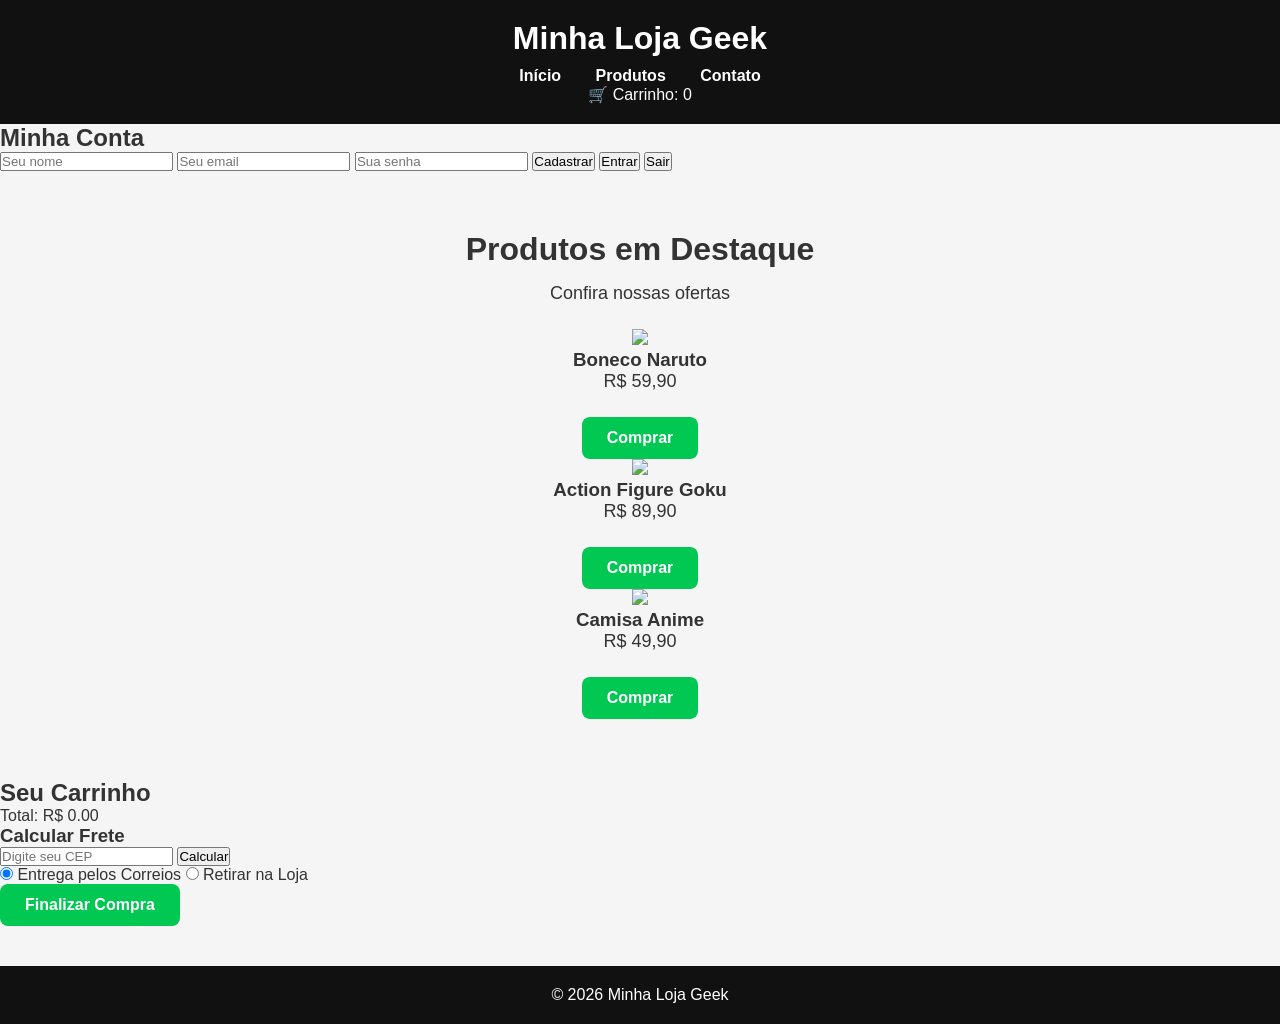
==== index.html @ 5bd282c7 "Add files via upload" ====
<!DOCTYPE html>
<html lang="pt-BR">
<head>
  <meta charset="UTF-8">
  <meta name="viewport" content="width=device-width, initial-scale=1.0">
  <title>Minha Loja Geek</title>
  <link rel="stylesheet" href="style.css">
</head>
<body>

<header>
  <h1>Minha Loja Geek</h1>

  <nav>
    <a href="#">Início</a>
    <a href="#">Produtos</a>
    <a href="#">Contato</a>
  </nav>

  <div class="carrinho-topo">
    🛒 Carrinho: <span id="contador">0</span>
  </div>
</header>

<!-- LOGIN -->
<section class="login-area">
<h2>Minha Conta</h2>

<input type="text" id="nome" placeholder="Seu nome">
<input type="email" id="email" placeholder="Seu email">
<input type="password" id="senha" placeholder="Sua senha">

<button onclick="cadastrar()">Cadastrar</button>
<button onclick="entrar()">Entrar</button>
<button onclick="sair()">Sair</button>

<p id="usuario-logado"></p>
</section>

<main>
  <h2>Produtos em Destaque</h2>
  <p>Confira nossas ofertas</p>

  <section class="produtos">

    <div class="card">
      <img src="https://via.placeholder.com/200">
      <h3>Boneco Naruto</h3>
      <p class="preco">R$ 59,90</p>
      <a href="#" class="botao" onclick="comprar('Boneco Naruto',59.90)">Comprar</a>
    </div>

    <div class="card">
      <img src="https://via.placeholder.com/200">
      <h3>Action Figure Goku</h3>
      <p class="preco">R$ 89,90</p>
      <a href="#" class="botao" onclick="comprar('Action Figure Goku',89.90)">Comprar</a>
    </div>

    <div class="card">
      <img src="https://via.placeholder.com/200">
      <h3>Camisa Anime</h3>
      <p class="preco">R$ 49,90</p>
      <a href="#" class="botao" onclick="comprar('Camisa Anime',49.90)">Comprar</a>
    </div>

  </section>
</main>

<!-- CARRINHO -->
<section class="painel-carrinho">
  <h2>Seu Carrinho</h2>

  <ul id="lista-carrinho"></ul>

  <p>Total: R$ <span id="total">0.00</span></p>

  <!-- FRETE REAL -->
  <div class="frete">
    <h3>Calcular Frete</h3>

    <input type="text" id="cep" placeholder="Digite seu CEP">

    <button onclick="calcularFrete()">Calcular</button>

    <div id="resultado-frete"></div>

    <label>
      <input type="radio" name="entrega" value="entrega" checked>
      Entrega pelos Correios
    </label>

    <label>
      <input type="radio" name="entrega" value="retirada">
      Retirar na Loja
    </label>
  </div>

  <a href="#" class="botao" onclick="finalizarCompra()">Finalizar Compra</a>

  <div id="resumo-pedido"></div>
</section>

<footer>
  <p>© 2026 Minha Loja Geek</p>
</footer>

<script>

// LOGIN
let usuario = JSON.parse(localStorage.getItem("usuario")) || null;

function cadastrar(){
  let nome = document.getElementById("nome").value;
  let email = document.getElementById("email").value;
  let senha = document.getElementById("senha").value;

  if(!nome || !email || !senha){
    alert("Preencha tudo!");
    return;
  }

  localStorage.setItem("usuario", JSON.stringify({nome,email,senha}));
  alert("Cadastrado!");
}

function entrar(){
  let email = document.getElementById("email").value;
  let senha = document.getElementById("senha").value;

  let user = JSON.parse(localStorage.getItem("usuario"));

  if(user && user.email === email && user.senha === senha){
    document.getElementById("usuario-logado").innerText = "Logado como: " + user.nome;
  } else {
    alert("Login inválido");
  }
}

function sair(){
  document.getElementById("usuario-logado").innerText = "";
}

// CARRINHO
let carrinho = JSON.parse(localStorage.getItem("carrinho")) || [];
atualizarCarrinho();

function salvarCarrinho(){
  localStorage.setItem("carrinho", JSON.stringify(carrinho));
}

function comprar(nome, preco){
  let item = carrinho.find(i => i.nome === nome);
  if(item) item.qtd++;
  else carrinho.push({nome,preco,qtd:1});
  atualizarCarrinho();
}

function atualizarCarrinho(){
  let lista = document.getElementById("lista-carrinho");
  let contador = document.getElementById("contador");
  let total = document.getElementById("total");

  lista.innerHTML = "";
  let totalGeral = 0;
  let totalItens = 0;

  carrinho.forEach((item,i)=>{
    totalGeral += item.preco * item.qtd;
    totalItens += item.qtd;

    lista.innerHTML += `
      <li>
        ${item.nome} - R$ ${item.preco.toFixed(2)} x ${item.qtd}
        <button onclick="diminuir(${i})">➖</button>
        <button onclick="aumentar(${i})">➕</button>
        <button onclick="remover(${i})">🗑</button>
      </li>`;
  });

  contador.innerText = totalItens;
  total.innerText = totalGeral.toFixed(2);
  salvarCarrinho();
}

function aumentar(i){ carrinho[i].qtd++; atualizarCarrinho(); }
function diminuir(i){ carrinho[i].qtd--; if(carrinho[i].qtd<=0) carrinho.splice(i,1); atualizarCarrinho(); }
function remover(i){ carrinho.splice(i,1); atualizarCarrinho(); }

// FRETE REAL
function calcularFrete(){

  let cep = document.getElementById("cep").value;
  let resultado = document.getElementById("resultado-frete");

  if(cep.length < 8){
    resultado.innerText = "Digite um CEP válido";
    return;
  }

  fetch("frete.php?cep=" + cep)
    .then(res => res.json())
    .then(data => {

      let html = "";

      data.forEach(opcao => {
        html += `
          <p>
            ${opcao.name} - R$ ${opcao.price} (${opcao.delivery_time} dias)
          </p>
        `;
      });

      resultado.innerHTML = html;
    });
}

// FINALIZAR
function finalizarCompra(){

  if(carrinho.length === 0){
    alert("Carrinho vazio!");
    return;
  }

  let resumo = document.getElementById("resumo-pedido");

  let texto = "<h3>Resumo:</h3>";
  let total = 0;

  carrinho.forEach(item=>{
    texto += `<p>${item.nome} x${item.qtd}</p>`;
    total += item.preco * item.qtd;
  });

  let tipo = document.querySelector('input[name="entrega"]:checked').value;

  texto += `<p>Entrega: ${tipo === 'retirada' ? 'Retirar na Loja' : 'Correios'}</p>`;
  texto += `<h3>Total: R$ ${total.toFixed(2)}</h3>`;

  resumo.innerHTML = texto;
}

</script>

</body>
</html>
---- style.css ----
* {
  margin: 0;
  padding: 0;
  box-sizing: border-box;
}

body {
  font-family: Arial, sans-serif;
  background: #f5f5f5;
  color: #333;
}

/* TOPO */
header {
  background: #111;
  color: white;
  padding: 20px;
  text-align: center;
}

header h1 {
  margin-bottom: 10px;
}

nav a {
  color: white;
  text-decoration: none;
  margin: 0 15px;
  font-weight: bold;
}

nav a:hover {
  color: #00ff88;
}

/* CONTEÚDO */
main {
  text-align: center;
  padding: 60px 20px;
}

main h2 {
  font-size: 32px;
  margin-bottom: 15px;
}

main p {
  font-size: 18px;
  margin-bottom: 25px;
}

/* BOTÃO */
.botao {
  display: inline-block;
  background: #00c853;
  color: white;
  padding: 12px 25px;
  text-decoration: none;
  border-radius: 8px;
  font-weight: bold;
}

.botao:hover {
  background: #009624;
}

/* RODAPÉ */
footer {
  background: #111;
  color: white;
  text-align: center;
  padding: 20px;
  margin-top: 40px;
}
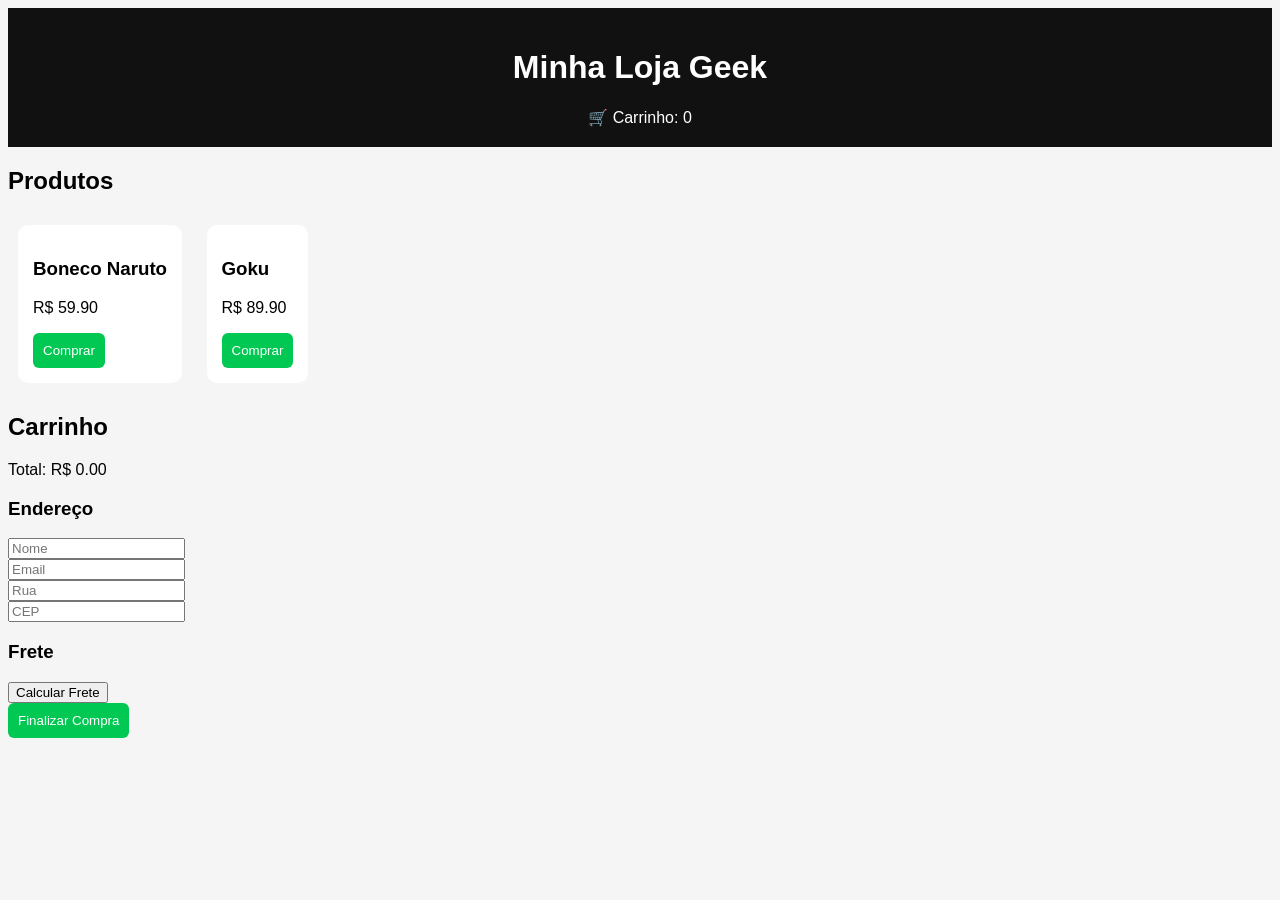
==== commit 5ae6bfcb: "Update index.html" ====
--- a/index.html
+++ b/index.html
@@ -1,248 +1,178 @@
 <!DOCTYPE html>
 <html lang="pt-BR">
 <head>
-  <meta charset="UTF-8">
-  <meta name="viewport" content="width=device-width, initial-scale=1.0">
-  <title>Minha Loja Geek</title>
-  <link rel="stylesheet" href="style.css">
+<meta charset="UTF-8">
+<meta name="viewport" content="width=device-width, initial-scale=1.0">
+<title>Minha Loja Geek</title>
+
+<style>
+body { font-family: Arial; background:#f5f5f5; }
+header { background:#111; color:#fff; padding:20px; text-align:center; }
+.card { background:#fff; padding:15px; margin:10px; border-radius:10px; display:inline-block; }
+.botao { background:#00c853; color:#fff; padding:10px; border:none; cursor:pointer; border-radius:6px; }
+.frete-box { border:1px solid #ccc; margin:10px; padding:10px; border-radius:8px; }
+</style>
 </head>
+
 <body>
 
 <header>
-  <h1>Minha Loja Geek</h1>
-
-  <nav>
-    <a href="#">Início</a>
-    <a href="#">Produtos</a>
-    <a href="#">Contato</a>
-  </nav>
-
-  <div class="carrinho-topo">
-    🛒 Carrinho: <span id="contador">0</span>
-  </div>
+<h1>Minha Loja Geek</h1>
+🛒 Carrinho: <span id="contador">0</span>
 </header>
 
-<!-- LOGIN -->
-<section class="login-area">
-<h2>Minha Conta</h2>
+<!-- PRODUTOS -->
+<h2>Produtos</h2>
 
-<input type="text" id="nome" placeholder="Seu nome">
-<input type="email" id="email" placeholder="Seu email">
-<input type="password" id="senha" placeholder="Sua senha">
+<div class="card">
+<h3>Boneco Naruto</h3>
+<p>R$ 59.90</p>
+<button class="botao" onclick="comprar('Naruto',59.90)">Comprar</button>
+</div>
 
-<button onclick="cadastrar()">Cadastrar</button>
-<button onclick="entrar()">Entrar</button>
-<button onclick="sair()">Sair</button>
-
-<p id="usuario-logado"></p>
-</section>
-
-<main>
-  <h2>Produtos em Destaque</h2>
-  <p>Confira nossas ofertas</p>
-
-  <section class="produtos">
-
-    <div class="card">
-      <img src="https://via.placeholder.com/200">
-      <h3>Boneco Naruto</h3>
-      <p class="preco">R$ 59,90</p>
-      <a href="#" class="botao" onclick="comprar('Boneco Naruto',59.90)">Comprar</a>
-    </div>
-
-    <div class="card">
-      <img src="https://via.placeholder.com/200">
-      <h3>Action Figure Goku</h3>
-      <p class="preco">R$ 89,90</p>
-      <a href="#" class="botao" onclick="comprar('Action Figure Goku',89.90)">Comprar</a>
-    </div>
-
-    <div class="card">
-      <img src="https://via.placeholder.com/200">
-      <h3>Camisa Anime</h3>
-      <p class="preco">R$ 49,90</p>
-      <a href="#" class="botao" onclick="comprar('Camisa Anime',49.90)">Comprar</a>
-    </div>
-
-  </section>
-</main>
+<div class="card">
+<h3>Goku</h3>
+<p>R$ 89.90</p>
+<button class="botao" onclick="comprar('Goku',89.90)">Comprar</button>
+</div>
 
 <!-- CARRINHO -->
-<section class="painel-carrinho">
-  <h2>Seu Carrinho</h2>
+<h2>Carrinho</h2>
+<ul id="lista"></ul>
+<p>Total: R$ <span id="total">0.00</span></p>
 
-  <ul id="lista-carrinho"></ul>
+<!-- ENDEREÇO -->
+<h3>Endereço</h3>
+<input id="nome" placeholder="Nome"><br>
+<input id="email" placeholder="Email"><br>
+<input id="rua" placeholder="Rua"><br>
+<input id="cep" placeholder="CEP"><br>
 
-  <p>Total: R$ <span id="total">0.00</span></p>
+<!-- FRETE -->
+<h3>Frete</h3>
+<button onclick="calcularFrete()">Calcular Frete</button>
+<div id="frete"></div>
 
-  <!-- FRETE REAL -->
-  <div class="frete">
-    <h3>Calcular Frete</h3>
+<!-- FINALIZAR -->
+<button class="botao" onclick="finalizar()">Finalizar Compra</button>
 
-    <input type="text" id="cep" placeholder="Digite seu CEP">
-
-    <button onclick="calcularFrete()">Calcular</button>
-
-    <div id="resultado-frete"></div>
-
-    <label>
-      <input type="radio" name="entrega" value="entrega" checked>
-      Entrega pelos Correios
-    </label>
-
-    <label>
-      <input type="radio" name="entrega" value="retirada">
-      Retirar na Loja
-    </label>
-  </div>
-
-  <a href="#" class="botao" onclick="finalizarCompra()">Finalizar Compra</a>
-
-  <div id="resumo-pedido"></div>
-</section>
-
-<footer>
-  <p>© 2026 Minha Loja Geek</p>
-</footer>
+<div id="resumo"></div>
 
 <script>
 
-// LOGIN
-let usuario = JSON.parse(localStorage.getItem("usuario")) || null;
+let carrinho = [];
+let freteSelecionado = 0;
 
-function cadastrar(){
-  let nome = document.getElementById("nome").value;
-  let email = document.getElementById("email").value;
-  let senha = document.getElementById("senha").value;
-
-  if(!nome || !email || !senha){
-    alert("Preencha tudo!");
-    return;
-  }
-
-  localStorage.setItem("usuario", JSON.stringify({nome,email,senha}));
-  alert("Cadastrado!");
+// ADICIONAR
+function comprar(nome, preco){
+  let item = carrinho.find(i=>i.nome===nome);
+  if(item) item.qtd++;
+  else carrinho.push({nome,preco,qtd:1});
+  atualizar();
 }
 
-function entrar(){
-  let email = document.getElementById("email").value;
-  let senha = document.getElementById("senha").value;
+// ATUALIZAR
+function atualizar(){
+  let lista = document.getElementById("lista");
+  let total = 0;
+  let qtd = 0;
 
-  let user = JSON.parse(localStorage.getItem("usuario"));
+  lista.innerHTML = "";
 
-  if(user && user.email === email && user.senha === senha){
-    document.getElementById("usuario-logado").innerText = "Logado como: " + user.nome;
-  } else {
-    alert("Login inválido");
-  }
+  carrinho.forEach(i=>{
+    total += i.preco*i.qtd;
+    qtd += i.qtd;
+    lista.innerHTML += `<li>${i.nome} x${i.qtd}</li>`;
+  });
+
+  document.getElementById("total").innerText = total.toFixed(2);
+  document.getElementById("contador").innerText = qtd;
 }
 
-function sair(){
-  document.getElementById("usuario-logado").innerText = "";
-}
-
-// CARRINHO
-let carrinho = JSON.parse(localStorage.getItem("carrinho")) || [];
-atualizarCarrinho();
-
-function salvarCarrinho(){
-  localStorage.setItem("carrinho", JSON.stringify(carrinho));
-}
-
-function comprar(nome, preco){
-  let item = carrinho.find(i => i.nome === nome);
-  if(item) item.qtd++;
-  else carrinho.push({nome,preco,qtd:1});
-  atualizarCarrinho();
-}
-
-function atualizarCarrinho(){
-  let lista = document.getElementById("lista-carrinho");
-  let contador = document.getElementById("contador");
-  let total = document.getElementById("total");
-
-  lista.innerHTML = "";
-  let totalGeral = 0;
-  let totalItens = 0;
-
-  carrinho.forEach((item,i)=>{
-    totalGeral += item.preco * item.qtd;
-    totalItens += item.qtd;
-
-    lista.innerHTML += `
-      <li>
-        ${item.nome} - R$ ${item.preco.toFixed(2)} x ${item.qtd}
-        <button onclick="diminuir(${i})">➖</button>
-        <button onclick="aumentar(${i})">➕</button>
-        <button onclick="remover(${i})">🗑</button>
-      </li>`;
-  });
-
-  contador.innerText = totalItens;
-  total.innerText = totalGeral.toFixed(2);
-  salvarCarrinho();
-}
-
-function aumentar(i){ carrinho[i].qtd++; atualizarCarrinho(); }
-function diminuir(i){ carrinho[i].qtd--; if(carrinho[i].qtd<=0) carrinho.splice(i,1); atualizarCarrinho(); }
-function remover(i){ carrinho.splice(i,1); atualizarCarrinho(); }
-
-// FRETE REAL
+// FRETE
 function calcularFrete(){
 
   let cep = document.getElementById("cep").value;
-  let resultado = document.getElementById("resultado-frete");
+  let div = document.getElementById("frete");
 
-  if(cep.length < 8){
-    resultado.innerText = "Digite um CEP válido";
-    return;
-  }
+  div.innerHTML = "Calculando...";
 
-  fetch("frete.php?cep=" + cep)
-    .then(res => res.json())
-    .then(data => {
+  fetch("frete.php?cep="+cep)
+  .then(r=>r.json())
+  .then(data=>{
 
-      let html = "";
+    let html="";
 
-      data.forEach(opcao => {
-        html += `
-          <p>
-            ${opcao.name} - R$ ${opcao.price} (${opcao.delivery_time} dias)
-          </p>
-        `;
-      });
+    data.forEach(opcao=>{
 
-      resultado.innerHTML = html;
+      if(opcao.error) return;
+
+      // só correios
+      if(opcao.company.name !== "Correios") return;
+
+      html += `
+        <div class="frete-box">
+        <b>${opcao.name}</b><br>
+        R$ ${opcao.price} - ${opcao.delivery_time} dias<br>
+        <button onclick="selecionarFrete(${opcao.price})">
+        Selecionar
+        </button>
+        </div>
+      `;
     });
+
+    div.innerHTML = html || "Nenhum frete";
+  });
+}
+
+// SELECIONAR FRETE
+function selecionarFrete(valor){
+  freteSelecionado = parseFloat(valor);
+  alert("Frete selecionado: R$ "+valor);
 }
 
 // FINALIZAR
-function finalizarCompra(){
+function finalizar(){
 
-  if(carrinho.length === 0){
-    alert("Carrinho vazio!");
-    return;
-  }
+  let nome = document.getElementById("nome").value;
+  let email = document.getElementById("email").value;
+  let rua = document.getElementById("rua").value;
 
-  let resumo = document.getElementById("resumo-pedido");
-
-  let texto = "<h3>Resumo:</h3>";
   let total = 0;
 
-  carrinho.forEach(item=>{
-    texto += `<p>${item.nome} x${item.qtd}</p>`;
-    total += item.preco * item.qtd;
+  carrinho.forEach(i=>{
+    total += i.preco*i.qtd;
   });
 
-  let tipo = document.querySelector('input[name="entrega"]:checked').value;
+  let totalFinal = total + freteSelecionado;
 
-  texto += `<p>Entrega: ${tipo === 'retirada' ? 'Retirar na Loja' : 'Correios'}</p>`;
-  texto += `<h3>Total: R$ ${total.toFixed(2)}</h3>`;
+  let resumo = `
+    <h3>Resumo</h3>
+    Cliente: ${nome}<br>
+    Email: ${email}<br>
+    Endereço: ${rua}<br>
+    Frete: R$ ${freteSelecionado}<br>
+    Total: R$ ${totalFinal}
+  `;
 
-  resumo.innerHTML = texto;
+  document.getElementById("resumo").innerHTML = resumo;
+
+  // SALVAR NO BANCO
+  fetch("salvar_pedido.php", {
+    method:"POST",
+    headers:{"Content-Type":"application/json"},
+    body: JSON.stringify({
+      nome:nome,
+      email:email,
+      endereco:rua,
+      total:totalFinal
+    })
+  });
+
+  alert("Pedido enviado!");
 }
 
 </script>
 
 </body>
-</html>+</html>
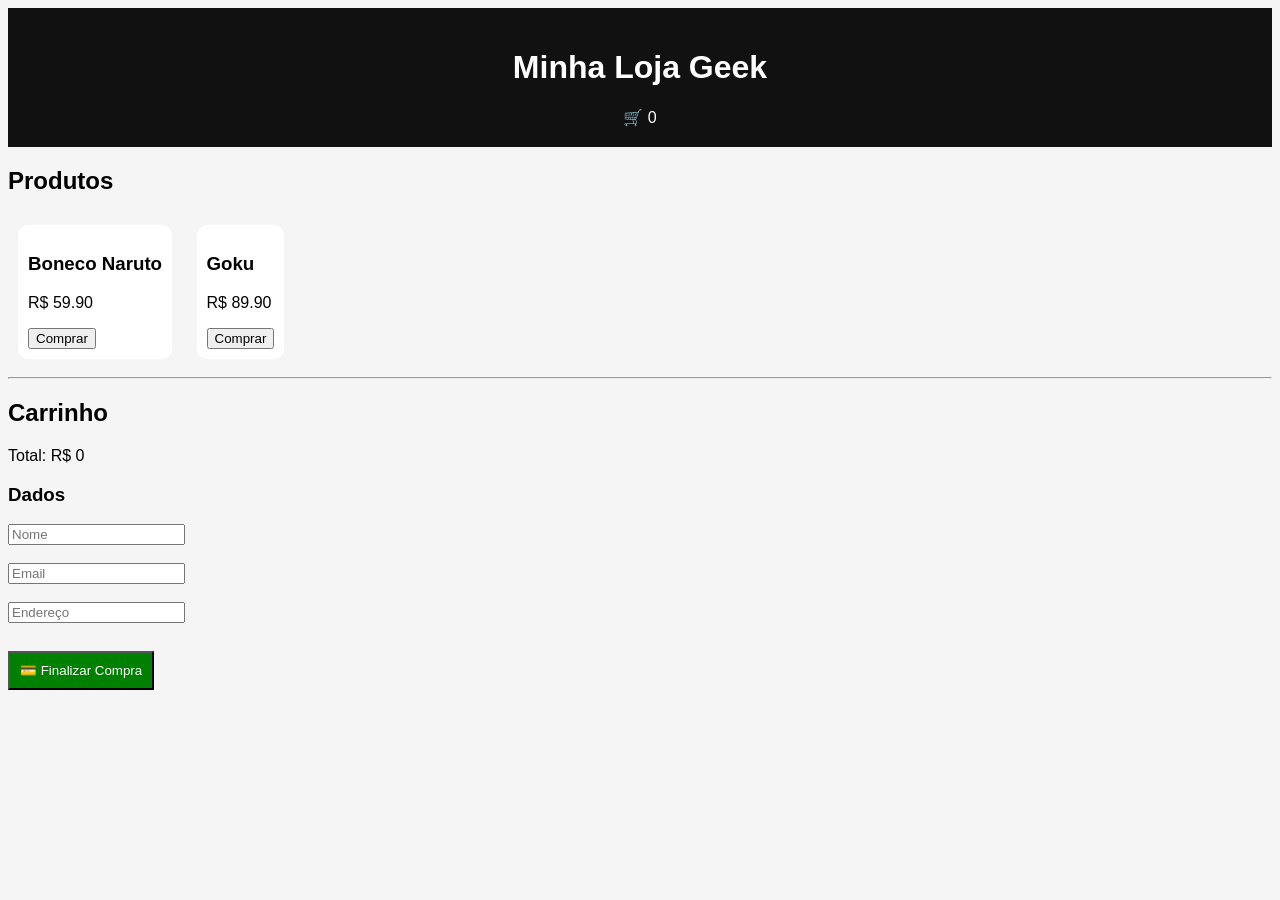
==== commit c0dd916f: "Update index.html" ====
--- a/index.html
+++ b/index.html
@@ -8,9 +8,8 @@
 <style>
 body { font-family: Arial; background:#f5f5f5; }
 header { background:#111; color:#fff; padding:20px; text-align:center; }
-.card { background:#fff; padding:15px; margin:10px; border-radius:10px; display:inline-block; }
-.botao { background:#00c853; color:#fff; padding:10px; border:none; cursor:pointer; border-radius:6px; }
-.frete-box { border:1px solid #ccc; margin:10px; padding:10px; border-radius:8px; }
+.botao { background:green; color:#fff; padding:10px; cursor:pointer; display:inline-block; margin-top:10px; }
+.card { background:#fff; padding:10px; margin:10px; border-radius:10px; display:inline-block; }
 </style>
 </head>
 
@@ -18,158 +17,106 @@
 
 <header>
 <h1>Minha Loja Geek</h1>
-🛒 Carrinho: <span id="contador">0</span>
+🛒 <span id="contador">0</span>
 </header>
 
-<!-- PRODUTOS -->
 <h2>Produtos</h2>
 
 <div class="card">
-<h3>Boneco Naruto</h3>
-<p>R$ 59.90</p>
-<button class="botao" onclick="comprar('Naruto',59.90)">Comprar</button>
+  <h3>Boneco Naruto</h3>
+  <p>R$ 59.90</p>
+  <button onclick="comprar('Naruto',59.90)">Comprar</button>
 </div>
 
 <div class="card">
-<h3>Goku</h3>
-<p>R$ 89.90</p>
-<button class="botao" onclick="comprar('Goku',89.90)">Comprar</button>
+  <h3>Goku</h3>
+  <p>R$ 89.90</p>
+  <button onclick="comprar('Goku',89.90)">Comprar</button>
 </div>
 
-<!-- CARRINHO -->
+<hr>
+
 <h2>Carrinho</h2>
+
 <ul id="lista"></ul>
-<p>Total: R$ <span id="total">0.00</span></p>
 
-<!-- ENDEREÇO -->
-<h3>Endereço</h3>
-<input id="nome" placeholder="Nome"><br>
-<input id="email" placeholder="Email"><br>
-<input id="rua" placeholder="Rua"><br>
-<input id="cep" placeholder="CEP"><br>
+Total: R$ <span id="total">0</span>
 
-<!-- FRETE -->
-<h3>Frete</h3>
-<button onclick="calcularFrete()">Calcular Frete</button>
-<div id="frete"></div>
+<h3>Dados</h3>
 
-<!-- FINALIZAR -->
-<button class="botao" onclick="finalizar()">Finalizar Compra</button>
+<input id="nome" placeholder="Nome"><br><br>
+<input id="email" placeholder="Email"><br><br>
+<input id="endereco" placeholder="Endereço"><br><br>
 
-<div id="resumo"></div>
+<button class="botao" onclick="finalizar()">💳 Finalizar Compra</button>
 
 <script>
 
+// CARRINHO
 let carrinho = [];
-let freteSelecionado = 0;
 
-// ADICIONAR
 function comprar(nome, preco){
   let item = carrinho.find(i=>i.nome===nome);
+
   if(item) item.qtd++;
   else carrinho.push({nome,preco,qtd:1});
+
   atualizar();
 }
 
-// ATUALIZAR
 function atualizar(){
   let lista = document.getElementById("lista");
   let total = 0;
-  let qtd = 0;
-
-  lista.innerHTML = "";
+  let html = "";
 
   carrinho.forEach(i=>{
-    total += i.preco*i.qtd;
-    qtd += i.qtd;
-    lista.innerHTML += `<li>${i.nome} x${i.qtd}</li>`;
+    total += i.preco * i.qtd;
+    html += `<li>${i.nome} x${i.qtd}</li>`;
   });
 
+  lista.innerHTML = html;
   document.getElementById("total").innerText = total.toFixed(2);
-  document.getElementById("contador").innerText = qtd;
+  document.getElementById("contador").innerText = carrinho.length;
 }
 
-// FRETE
-function calcularFrete(){
-
-  let cep = document.getElementById("cep").value;
-  let div = document.getElementById("frete");
-
-  div.innerHTML = "Calculando...";
-
-  fetch("frete.php?cep="+cep)
-  .then(r=>r.json())
-  .then(data=>{
-
-    let html="";
-
-    data.forEach(opcao=>{
-
-      if(opcao.error) return;
-
-      // só correios
-      if(opcao.company.name !== "Correios") return;
-
-      html += `
-        <div class="frete-box">
-        <b>${opcao.name}</b><br>
-        R$ ${opcao.price} - ${opcao.delivery_time} dias<br>
-        <button onclick="selecionarFrete(${opcao.price})">
-        Selecionar
-        </button>
-        </div>
-      `;
-    });
-
-    div.innerHTML = html || "Nenhum frete";
-  });
-}
-
-// SELECIONAR FRETE
-function selecionarFrete(valor){
-  freteSelecionado = parseFloat(valor);
-  alert("Frete selecionado: R$ "+valor);
-}
-
-// FINALIZAR
+// PAGAMENTO
 function finalizar(){
 
   let nome = document.getElementById("nome").value;
   let email = document.getElementById("email").value;
-  let rua = document.getElementById("rua").value;
+  let endereco = document.getElementById("endereco").value;
 
-  let total = 0;
+  if(!nome || !email || !endereco){
+    alert("Preencha tudo!");
+    return;
+  }
 
-  carrinho.forEach(i=>{
-    total += i.preco*i.qtd;
-  });
+  if(carrinho.length === 0){
+    alert("Carrinho vazio!");
+    return;
+  }
 
-  let totalFinal = total + freteSelecionado;
-
-  let resumo = `
-    <h3>Resumo</h3>
-    Cliente: ${nome}<br>
-    Email: ${email}<br>
-    Endereço: ${rua}<br>
-    Frete: R$ ${freteSelecionado}<br>
-    Total: R$ ${totalFinal}
-  `;
-
-  document.getElementById("resumo").innerHTML = resumo;
-
-  // SALVAR NO BANCO
-  fetch("salvar_pedido.php", {
+  fetch("criar_pagamento.php", {
     method:"POST",
     headers:{"Content-Type":"application/json"},
     body: JSON.stringify({
-      nome:nome,
-      email:email,
-      endereco:rua,
-      total:totalFinal
+      nome: nome,
+      email: email,
+      endereco: endereco,
+      carrinho: carrinho
     })
+  })
+  .then(r=>r.json())
+  .then(data=>{
+    console.log(data);
+
+    if(data.init_point){
+      window.location.href = data.init_point;
+    }else{
+      alert("Erro no pagamento");
+    }
   });
 
-  alert("Pedido enviado!");
 }
 
 </script>
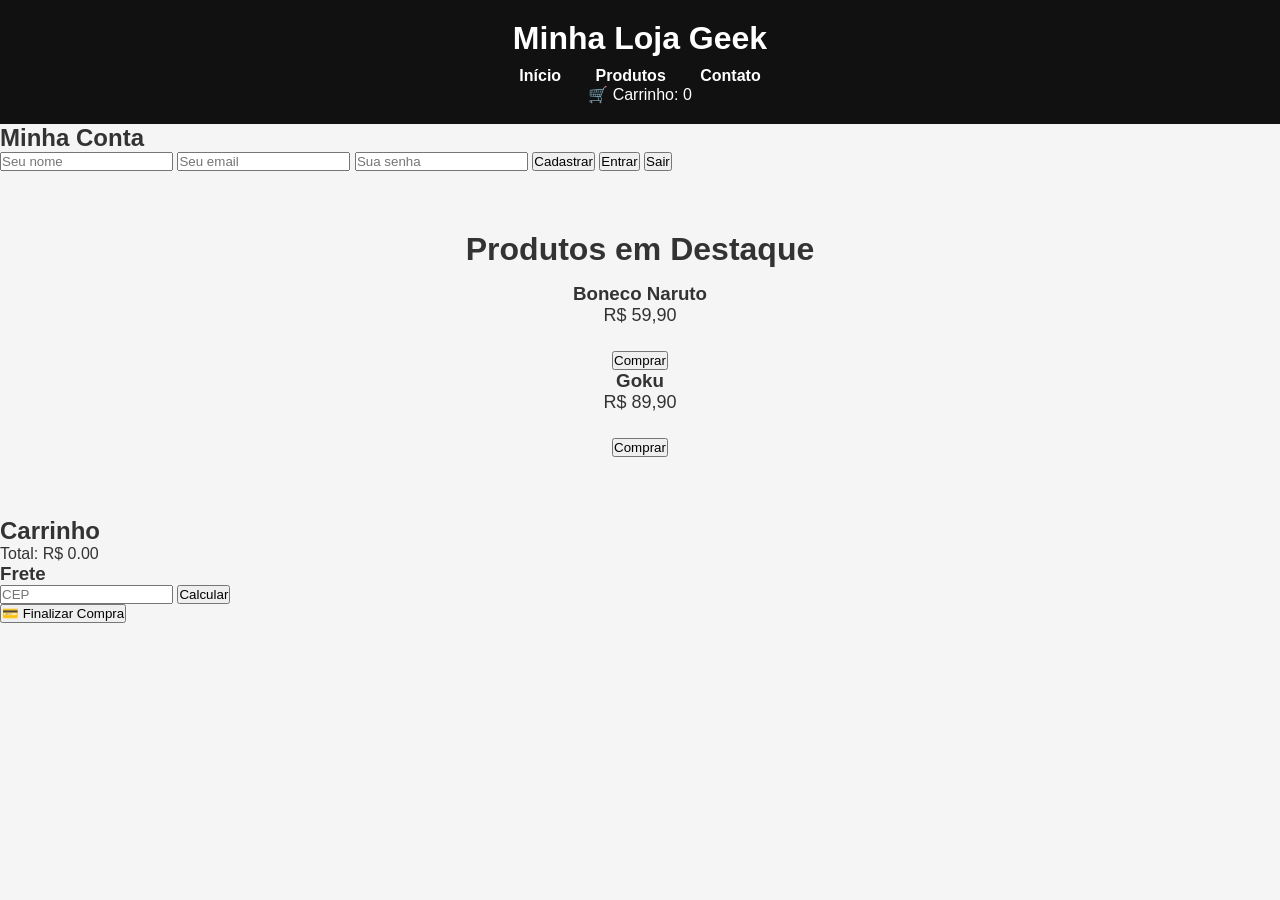
==== commit e4928a30: "Update index.html" ====
--- a/index.html
+++ b/index.html
@@ -1,120 +1,198 @@
 <!DOCTYPE html>
 <html lang="pt-BR">
 <head>
-<meta charset="UTF-8">
-<meta name="viewport" content="width=device-width, initial-scale=1.0">
-<title>Minha Loja Geek</title>
-
-<style>
-body { font-family: Arial; background:#f5f5f5; }
-header { background:#111; color:#fff; padding:20px; text-align:center; }
-.botao { background:green; color:#fff; padding:10px; cursor:pointer; display:inline-block; margin-top:10px; }
-.card { background:#fff; padding:10px; margin:10px; border-radius:10px; display:inline-block; }
-</style>
+  <meta charset="UTF-8">
+  <meta name="viewport" content="width=device-width, initial-scale=1.0">
+  <title>Minha Loja Geek</title>
+  <link rel="stylesheet" href="style.css">
 </head>
-
 <body>
 
 <header>
-<h1>Minha Loja Geek</h1>
-🛒 <span id="contador">0</span>
+  <h1>Minha Loja Geek</h1>
+
+  <nav>
+    <a href="#">Início</a>
+    <a href="#">Produtos</a>
+    <a href="#">Contato</a>
+  </nav>
+
+  <div class="carrinho-topo">
+    🛒 Carrinho: <span id="contador">0</span>
+  </div>
 </header>
 
-<h2>Produtos</h2>
-
-<div class="card">
-  <h3>Boneco Naruto</h3>
-  <p>R$ 59.90</p>
-  <button onclick="comprar('Naruto',59.90)">Comprar</button>
-</div>
-
-<div class="card">
-  <h3>Goku</h3>
-  <p>R$ 89.90</p>
-  <button onclick="comprar('Goku',89.90)">Comprar</button>
-</div>
-
-<hr>
-
-<h2>Carrinho</h2>
-
-<ul id="lista"></ul>
-
-Total: R$ <span id="total">0</span>
-
-<h3>Dados</h3>
-
-<input id="nome" placeholder="Nome"><br><br>
-<input id="email" placeholder="Email"><br><br>
-<input id="endereco" placeholder="Endereço"><br><br>
-
-<button class="botao" onclick="finalizar()">💳 Finalizar Compra</button>
+<!-- LOGIN -->
+<section class="login-area">
+<h2>Minha Conta</h2>
+
+<input type="text" id="nome" placeholder="Seu nome">
+<input type="email" id="email" placeholder="Seu email">
+<input type="password" id="senha" placeholder="Sua senha">
+
+<button onclick="cadastrar()">Cadastrar</button>
+<button onclick="entrar()">Entrar</button>
+<button onclick="sair()">Sair</button>
+
+<p id="usuario-logado"></p>
+</section>
+
+<main>
+  <h2>Produtos em Destaque</h2>
+
+  <section class="produtos">
+
+    <div class="card">
+      <h3>Boneco Naruto</h3>
+      <p>R$ 59,90</p>
+      <button onclick="comprar('Naruto',59.90)">Comprar</button>
+    </div>
+
+    <div class="card">
+      <h3>Goku</h3>
+      <p>R$ 89,90</p>
+      <button onclick="comprar('Goku',89.90)">Comprar</button>
+    </div>
+
+  </section>
+</main>
+
+<!-- CARRINHO -->
+<section>
+  <h2>Carrinho</h2>
+
+  <ul id="lista-carrinho"></ul>
+
+  <p>Total: R$ <span id="total">0.00</span></p>
+
+  <!-- FRETE -->
+  <h3>Frete</h3>
+
+  <input type="text" id="cep" placeholder="CEP">
+  <button onclick="calcularFrete()">Calcular</button>
+
+  <div id="resultado-frete"></div>
+
+  <button onclick="finalizarCompra()">💳 Finalizar Compra</button>
+</section>
 
 <script>
+
+// LOGIN
+function cadastrar(){
+  let nome = document.getElementById("nome").value;
+  let email = document.getElementById("email").value;
+  let senha = document.getElementById("senha").value;
+
+  localStorage.setItem("usuario", JSON.stringify({nome,email,senha}));
+  alert("Cadastrado!");
+}
+
+function entrar(){
+  let email = document.getElementById("email").value;
+  let senha = document.getElementById("senha").value;
+
+  let user = JSON.parse(localStorage.getItem("usuario"));
+
+  if(user && user.email === email && user.senha === senha){
+    document.getElementById("usuario-logado").innerText = "Logado: " + user.nome;
+  } else {
+    alert("Login inválido");
+  }
+}
+
+function sair(){
+  document.getElementById("usuario-logado").innerText = "";
+}
 
 // CARRINHO
 let carrinho = [];
 
 function comprar(nome, preco){
-  let item = carrinho.find(i=>i.nome===nome);
-
+  let item = carrinho.find(i => i.nome === nome);
   if(item) item.qtd++;
   else carrinho.push({nome,preco,qtd:1});
-
-  atualizar();
-}
-
-function atualizar(){
-  let lista = document.getElementById("lista");
+  atualizarCarrinho();
+}
+
+function atualizarCarrinho(){
+  let lista = document.getElementById("lista-carrinho");
   let total = 0;
-  let html = "";
-
-  carrinho.forEach(i=>{
-    total += i.preco * i.qtd;
-    html += `<li>${i.nome} x${i.qtd}</li>`;
+
+  lista.innerHTML = "";
+
+  carrinho.forEach(item=>{
+    total += item.preco * item.qtd;
+
+    lista.innerHTML += `
+      <li>${item.nome} x${item.qtd}</li>
+    `;
   });
 
-  lista.innerHTML = html;
   document.getElementById("total").innerText = total.toFixed(2);
   document.getElementById("contador").innerText = carrinho.length;
 }
 
+// FRETE
+function calcularFrete(){
+
+  let cep = document.getElementById("cep").value;
+
+  fetch("frete.php?cep=" + cep)
+  .then(res=>res.json())
+  .then(data=>{
+
+    let html = "";
+
+    data.forEach(op=>{
+      if(op.price){
+        html += `<p>${op.name} - R$ ${op.price} (${op.delivery_time} dias)</p>`;
+      }
+    });
+
+    document.getElementById("resultado-frete").innerHTML = html;
+
+  });
+
+}
+
 // PAGAMENTO
-function finalizar(){
-
-  let nome = document.getElementById("nome").value;
-  let email = document.getElementById("email").value;
-  let endereco = document.getElementById("endereco").value;
-
-  if(!nome || !email || !endereco){
-    alert("Preencha tudo!");
-    return;
-  }
+function finalizarCompra(){
 
   if(carrinho.length === 0){
     alert("Carrinho vazio!");
     return;
   }
 
+  let nome = document.getElementById("nome").value;
+  let email = document.getElementById("email").value;
+  let endereco = prompt("Digite seu endereço:");
+
+  if(!nome || !email || !endereco){
+    alert("Preencha seus dados!");
+    return;
+  }
+
   fetch("criar_pagamento.php", {
     method:"POST",
     headers:{"Content-Type":"application/json"},
     body: JSON.stringify({
-      nome: nome,
-      email: email,
-      endereco: endereco,
-      carrinho: carrinho
+      nome,
+      email,
+      endereco,
+      carrinho
     })
   })
-  .then(r=>r.json())
+  .then(res=>res.json())
   .then(data=>{
-    console.log(data);
 
     if(data.init_point){
       window.location.href = data.init_point;
-    }else{
-      alert("Erro no pagamento");
+    } else {
+      alert("Erro pagamento");
+      console.log(data);
     }
+
   });
 
 }
--- a/style.css
+++ b/style.css
@@ -0,0 +1,74 @@
+* {
+  margin: 0;
+  padding: 0;
+  box-sizing: border-box;
+}
+
+body {
+  font-family: Arial, sans-serif;
+  background: #f5f5f5;
+  color: #333;
+}
+
+/* TOPO */
+header {
+  background: #111;
+  color: white;
+  padding: 20px;
+  text-align: center;
+}
+
+header h1 {
+  margin-bottom: 10px;
+}
+
+nav a {
+  color: white;
+  text-decoration: none;
+  margin: 0 15px;
+  font-weight: bold;
+}
+
+nav a:hover {
+  color: #00ff88;
+}
+
+/* CONTEÚDO */
+main {
+  text-align: center;
+  padding: 60px 20px;
+}
+
+main h2 {
+  font-size: 32px;
+  margin-bottom: 15px;
+}
+
+main p {
+  font-size: 18px;
+  margin-bottom: 25px;
+}
+
+/* BOTÃO */
+.botao {
+  display: inline-block;
+  background: #00c853;
+  color: white;
+  padding: 12px 25px;
+  text-decoration: none;
+  border-radius: 8px;
+  font-weight: bold;
+}
+
+.botao:hover {
+  background: #009624;
+}
+
+/* RODAPÉ */
+footer {
+  background: #111;
+  color: white;
+  text-align: center;
+  padding: 20px;
+  margin-top: 40px;
+}
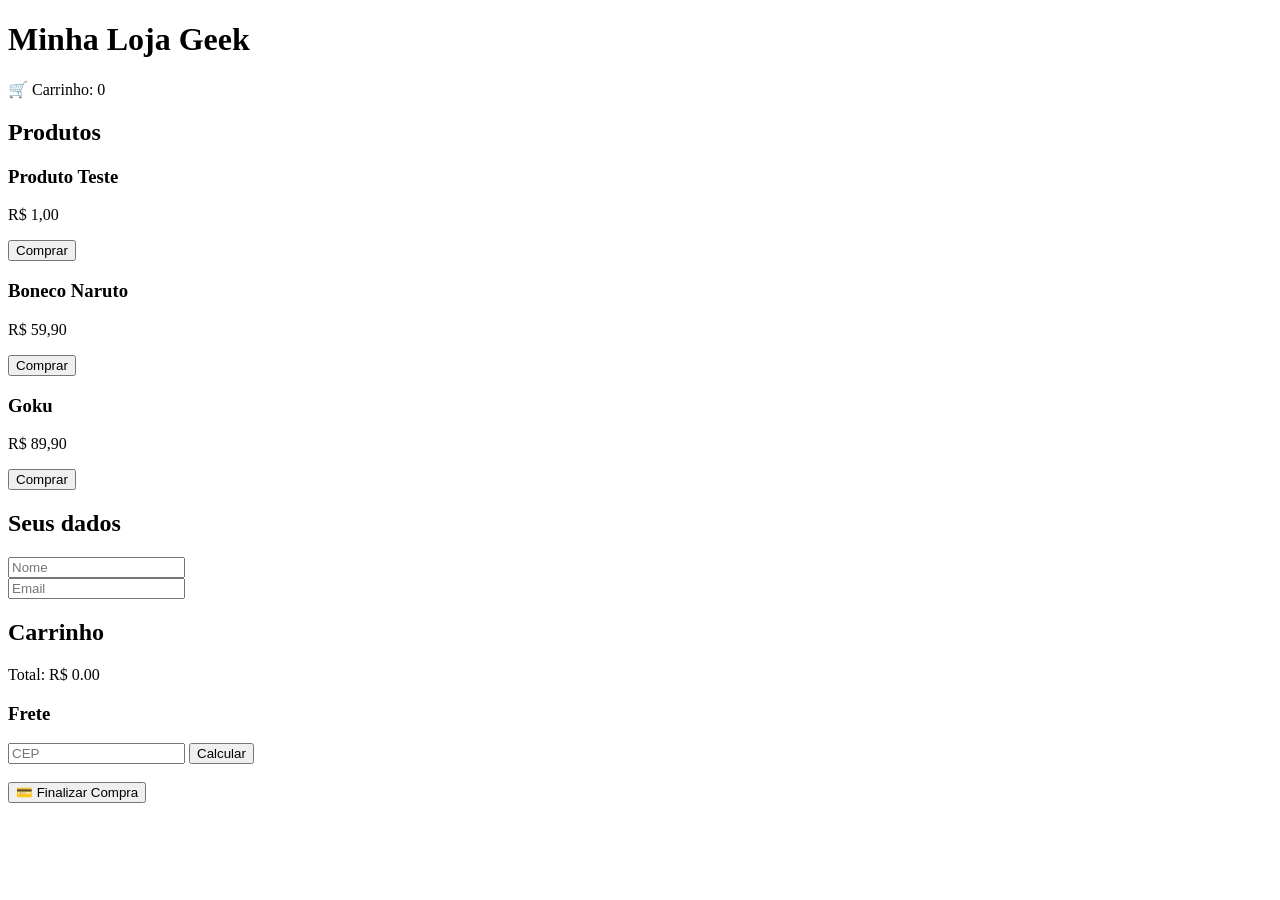
==== commit 9c45ad55: "Update index.html" ====
--- a/index.html
+++ b/index.html
@@ -4,163 +4,111 @@
   <meta charset="UTF-8">
   <meta name="viewport" content="width=device-width, initial-scale=1.0">
   <title>Minha Loja Geek</title>
-  <link rel="stylesheet" href="style.css">
 </head>
 <body>
 
 <header>
   <h1>Minha Loja Geek</h1>
-
-  <nav>
-    <a href="#">Início</a>
-    <a href="#">Produtos</a>
-    <a href="#">Contato</a>
-  </nav>
-
-  <div class="carrinho-topo">
-    🛒 Carrinho: <span id="contador">0</span>
-  </div>
+  🛒 Carrinho: <span id="contador">0</span>
 </header>
 
-<!-- LOGIN -->
-<section class="login-area">
-<h2>Minha Conta</h2>
+<h2>Produtos</h2>
 
-<input type="text" id="nome" placeholder="Seu nome">
-<input type="email" id="email" placeholder="Seu email">
-<input type="password" id="senha" placeholder="Sua senha">
+<section>
 
-<button onclick="cadastrar()">Cadastrar</button>
-<button onclick="entrar()">Entrar</button>
-<button onclick="sair()">Sair</button>
+  <!-- 🔥 PRODUTO TESTE -->
+  <div>
+    <h3>Produto Teste</h3>
+    <p>R$ 1,00</p>
+    <button onclick="comprar('Produto Teste',1.00)">Comprar</button>
+  </div>
 
-<p id="usuario-logado"></p>
+  <div>
+    <h3>Boneco Naruto</h3>
+    <p>R$ 59,90</p>
+    <button onclick="comprar('Naruto',59.90)">Comprar</button>
+  </div>
+
+  <div>
+    <h3>Goku</h3>
+    <p>R$ 89,90</p>
+    <button onclick="comprar('Goku',89.90)">Comprar</button>
+  </div>
+
 </section>
 
-<main>
-  <h2>Produtos em Destaque</h2>
+<h2>Seus dados</h2>
 
-  <section class="produtos">
+<input id="nome" placeholder="Nome"><br>
+<input id="email" placeholder="Email"><br>
 
-    <div class="card">
-      <h3>Boneco Naruto</h3>
-      <p>R$ 59,90</p>
-      <button onclick="comprar('Naruto',59.90)">Comprar</button>
-    </div>
+<h2>Carrinho</h2>
 
-    <div class="card">
-      <h3>Goku</h3>
-      <p>R$ 89,90</p>
-      <button onclick="comprar('Goku',89.90)">Comprar</button>
-    </div>
+<ul id="lista"></ul>
+<p>Total: R$ <span id="total">0.00</span></p>
 
-  </section>
-</main>
+<h3>Frete</h3>
 
-<!-- CARRINHO -->
-<section>
-  <h2>Carrinho</h2>
+<input id="cep" placeholder="CEP">
+<button onclick="calcularFrete()">Calcular</button>
 
-  <ul id="lista-carrinho"></ul>
+<div id="frete"></div>
 
-  <p>Total: R$ <span id="total">0.00</span></p>
-
-  <!-- FRETE -->
-  <h3>Frete</h3>
-
-  <input type="text" id="cep" placeholder="CEP">
-  <button onclick="calcularFrete()">Calcular</button>
-
-  <div id="resultado-frete"></div>
-
-  <button onclick="finalizarCompra()">💳 Finalizar Compra</button>
-</section>
+<br>
+<button onclick="finalizar()">💳 Finalizar Compra</button>
 
 <script>
 
-// LOGIN
-function cadastrar(){
-  let nome = document.getElementById("nome").value;
-  let email = document.getElementById("email").value;
-  let senha = document.getElementById("senha").value;
-
-  localStorage.setItem("usuario", JSON.stringify({nome,email,senha}));
-  alert("Cadastrado!");
-}
-
-function entrar(){
-  let email = document.getElementById("email").value;
-  let senha = document.getElementById("senha").value;
-
-  let user = JSON.parse(localStorage.getItem("usuario"));
-
-  if(user && user.email === email && user.senha === senha){
-    document.getElementById("usuario-logado").innerText = "Logado: " + user.nome;
-  } else {
-    alert("Login inválido");
-  }
-}
-
-function sair(){
-  document.getElementById("usuario-logado").innerText = "";
-}
-
-// CARRINHO
 let carrinho = [];
 
 function comprar(nome, preco){
   let item = carrinho.find(i => i.nome === nome);
   if(item) item.qtd++;
   else carrinho.push({nome,preco,qtd:1});
-  atualizarCarrinho();
+  atualizar();
 }
 
-function atualizarCarrinho(){
-  let lista = document.getElementById("lista-carrinho");
+function atualizar(){
+
+  let lista = document.getElementById("lista");
   let total = 0;
 
   lista.innerHTML = "";
 
   carrinho.forEach(item=>{
     total += item.preco * item.qtd;
-
-    lista.innerHTML += `
-      <li>${item.nome} x${item.qtd}</li>
-    `;
+    lista.innerHTML += `<li>${item.nome} x${item.qtd}</li>`;
   });
 
   document.getElementById("total").innerText = total.toFixed(2);
   document.getElementById("contador").innerText = carrinho.length;
 }
 
-// FRETE
 function calcularFrete(){
 
   let cep = document.getElementById("cep").value;
 
   fetch("frete.php?cep=" + cep)
-  .then(res=>res.json())
+  .then(r=>r.json())
   .then(data=>{
 
     let html = "";
 
-    data.forEach(op=>{
-      if(op.price){
-        html += `<p>${op.name} - R$ ${op.price} (${op.delivery_time} dias)</p>`;
+    data.forEach(f=>{
+      if(f.price){
+        html += `<p>${f.name} - R$ ${f.price}</p>`;
       }
     });
 
-    document.getElementById("resultado-frete").innerHTML = html;
-
+    document.getElementById("frete").innerHTML = html;
   });
 
 }
 
-// PAGAMENTO
-function finalizarCompra(){
+function finalizar(){
 
   if(carrinho.length === 0){
-    alert("Carrinho vazio!");
+    alert("Carrinho vazio");
     return;
   }
 
@@ -168,12 +116,7 @@
   let email = document.getElementById("email").value;
   let endereco = prompt("Digite seu endereço:");
 
-  if(!nome || !email || !endereco){
-    alert("Preencha seus dados!");
-    return;
-  }
-
-  fetch("criar_pagamento.php", {
+  fetch("criar_pagamento.php",{
     method:"POST",
     headers:{"Content-Type":"application/json"},
     body: JSON.stringify({
@@ -183,16 +126,14 @@
       carrinho
     })
   })
-  .then(res=>res.json())
+  .then(r=>r.json())
   .then(data=>{
-
     if(data.init_point){
       window.location.href = data.init_point;
     } else {
       alert("Erro pagamento");
       console.log(data);
     }
-
   });
 
 }
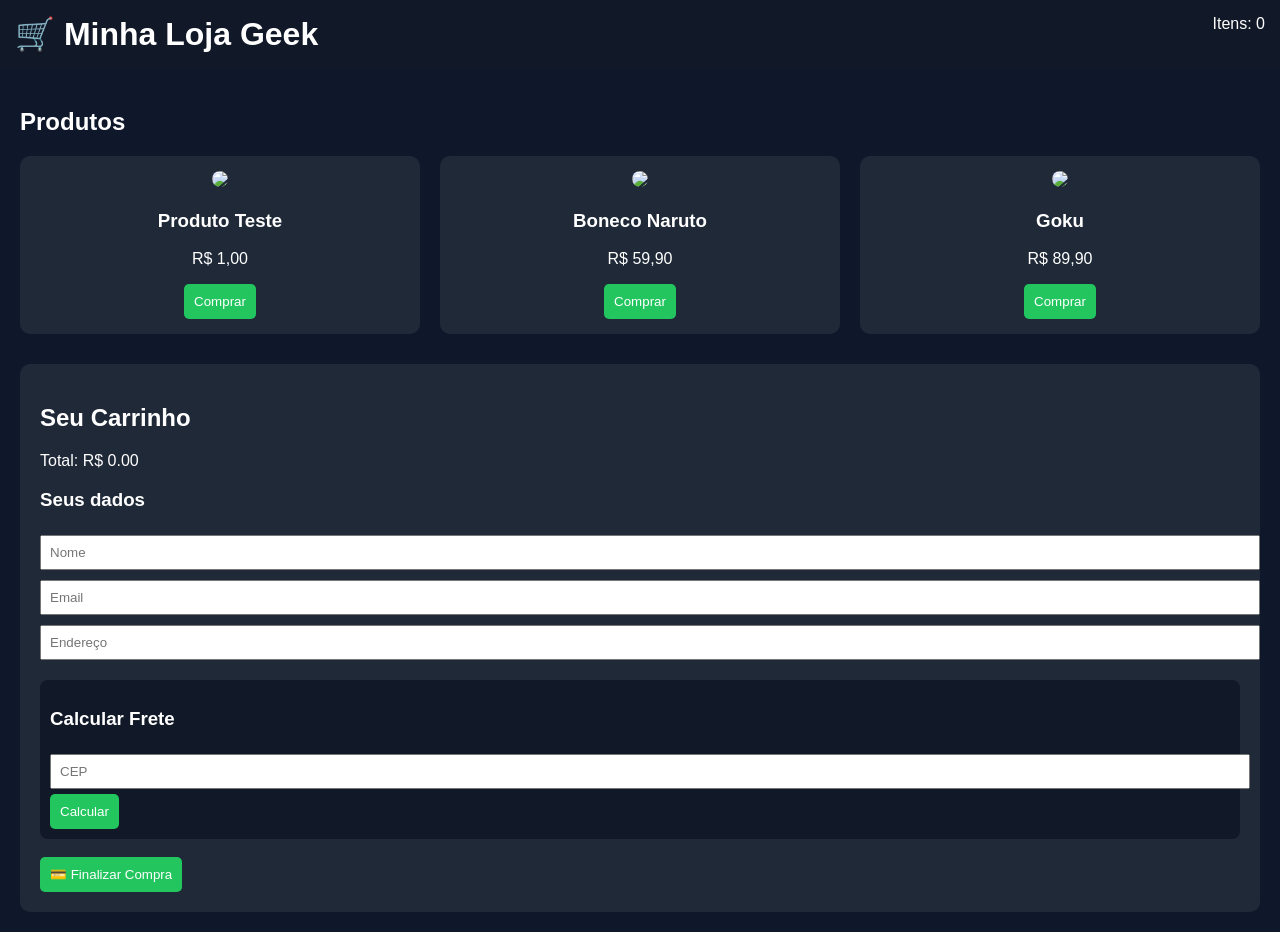
==== commit aa993e0b: "Update index.html" ====
--- a/index.html
+++ b/index.html
@@ -1,61 +1,150 @@
 <!DOCTYPE html>
 <html lang="pt-BR">
 <head>
-  <meta charset="UTF-8">
-  <meta name="viewport" content="width=device-width, initial-scale=1.0">
-  <title>Minha Loja Geek</title>
+<meta charset="UTF-8">
+<meta name="viewport" content="width=device-width, initial-scale=1.0">
+<title>Minha Loja Geek</title>
+
+<style>
+body {
+  font-family: Arial;
+  background: #0f172a;
+  color: #fff;
+  margin: 0;
+}
+
+header {
+  background: #111827;
+  padding: 15px;
+  display: flex;
+  justify-content: space-between;
+}
+
+h1 { margin: 0; }
+
+.container {
+  padding: 20px;
+}
+
+.produtos {
+  display: grid;
+  grid-template-columns: repeat(auto-fit, minmax(200px,1fr));
+  gap: 20px;
+}
+
+.card {
+  background: #1f2937;
+  padding: 15px;
+  border-radius: 10px;
+  text-align: center;
+}
+
+.card img {
+  width: 100%;
+  border-radius: 10px;
+}
+
+.botao {
+  background: #22c55e;
+  padding: 10px;
+  border: none;
+  border-radius: 5px;
+  color: #fff;
+  cursor: pointer;
+}
+
+.botao:hover { background: #16a34a; }
+
+.carrinho {
+  margin-top: 30px;
+  background: #1f2937;
+  padding: 20px;
+  border-radius: 10px;
+}
+
+input {
+  padding: 8px;
+  margin: 5px 0;
+  width: 100%;
+}
+
+.frete {
+  margin-top: 15px;
+  background: #111827;
+  padding: 10px;
+  border-radius: 8px;
+}
+</style>
 </head>
+
 <body>
 
 <header>
-  <h1>Minha Loja Geek</h1>
-  🛒 Carrinho: <span id="contador">0</span>
+  <h1>🛒 Minha Loja Geek</h1>
+  <div>Itens: <span id="contador">0</span></div>
 </header>
 
+<div class="container">
+
 <h2>Produtos</h2>
 
-<section>
-
-  <!-- 🔥 PRODUTO TESTE -->
-  <div>
-    <h3>Produto Teste</h3>
-    <p>R$ 1,00</p>
-    <button onclick="comprar('Produto Teste',1.00)">Comprar</button>
-  </div>
-
-  <div>
-    <h3>Boneco Naruto</h3>
-    <p>R$ 59,90</p>
-    <button onclick="comprar('Naruto',59.90)">Comprar</button>
-  </div>
-
-  <div>
-    <h3>Goku</h3>
-    <p>R$ 89,90</p>
-    <button onclick="comprar('Goku',89.90)">Comprar</button>
-  </div>
-
-</section>
-
-<h2>Seus dados</h2>
-
-<input id="nome" placeholder="Nome"><br>
-<input id="email" placeholder="Email"><br>
-
-<h2>Carrinho</h2>
+<div class="produtos">
+
+<!-- 🔥 PRODUTO TESTE -->
+<div class="card">
+  <img src="https://via.placeholder.com/200">
+  <h3>Produto Teste</h3>
+  <p>R$ 1,00</p>
+  <button class="botao" onclick="comprar('Produto Teste',1)">Comprar</button>
+</div>
+
+<div class="card">
+  <img src="https://via.placeholder.com/200">
+  <h3>Boneco Naruto</h3>
+  <p>R$ 59,90</p>
+  <button class="botao" onclick="comprar('Naruto',59.90)">Comprar</button>
+</div>
+
+<div class="card">
+  <img src="https://via.placeholder.com/200">
+  <h3>Goku</h3>
+  <p>R$ 89,90</p>
+  <button class="botao" onclick="comprar('Goku',89.90)">Comprar</button>
+</div>
+
+</div>
+
+<!-- CARRINHO -->
+<div class="carrinho">
+
+<h2>Seu Carrinho</h2>
 
 <ul id="lista"></ul>
+
 <p>Total: R$ <span id="total">0.00</span></p>
 
-<h3>Frete</h3>
+<h3>Seus dados</h3>
+
+<input id="nome" placeholder="Nome">
+<input id="email" placeholder="Email">
+<input id="endereco" placeholder="Endereço">
+
+<div class="frete">
+<h3>Calcular Frete</h3>
 
 <input id="cep" placeholder="CEP">
-<button onclick="calcularFrete()">Calcular</button>
-
-<div id="frete"></div>
+<button class="botao" onclick="calcularFrete()">Calcular</button>
+
+<div id="resultado-frete"></div>
+</div>
 
 <br>
-<button onclick="finalizar()">💳 Finalizar Compra</button>
+
+<button class="botao" onclick="finalizar()">💳 Finalizar Compra</button>
+
+</div>
+
+</div>
 
 <script>
 
@@ -72,18 +161,31 @@
 
   let lista = document.getElementById("lista");
   let total = 0;
+  let qtd = 0;
 
   lista.innerHTML = "";
 
-  carrinho.forEach(item=>{
+  carrinho.forEach((item,i)=>{
     total += item.preco * item.qtd;
-    lista.innerHTML += `<li>${item.nome} x${item.qtd}</li>`;
+    qtd += item.qtd;
+
+    lista.innerHTML += `
+      <li>
+        ${item.nome} x${item.qtd}
+        <button onclick="remover(${i})">❌</button>
+      </li>`;
   });
 
   document.getElementById("total").innerText = total.toFixed(2);
-  document.getElementById("contador").innerText = carrinho.length;
-}
-
+  document.getElementById("contador").innerText = qtd;
+}
+
+function remover(i){
+  carrinho.splice(i,1);
+  atualizar();
+}
+
+// FRETE
 function calcularFrete(){
 
   let cep = document.getElementById("cep").value;
@@ -95,16 +197,20 @@
     let html = "";
 
     data.forEach(f=>{
-      if(f.price){
-        html += `<p>${f.name} - R$ ${f.price}</p>`;
+      if(f.price && f.company.name === "Correios"){
+        html += `
+        <p>
+        🚚 ${f.name} - R$ ${f.price} (${f.delivery_time} dias)
+        </p>`;
       }
     });
 
-    document.getElementById("frete").innerHTML = html;
+    document.getElementById("resultado-frete").innerHTML = html;
   });
 
 }
 
+// PAGAMENTO
 function finalizar(){
 
   if(carrinho.length === 0){
@@ -114,7 +220,7 @@
 
   let nome = document.getElementById("nome").value;
   let email = document.getElementById("email").value;
-  let endereco = prompt("Digite seu endereço:");
+  let endereco = document.getElementById("endereco").value;
 
   fetch("criar_pagamento.php",{
     method:"POST",
